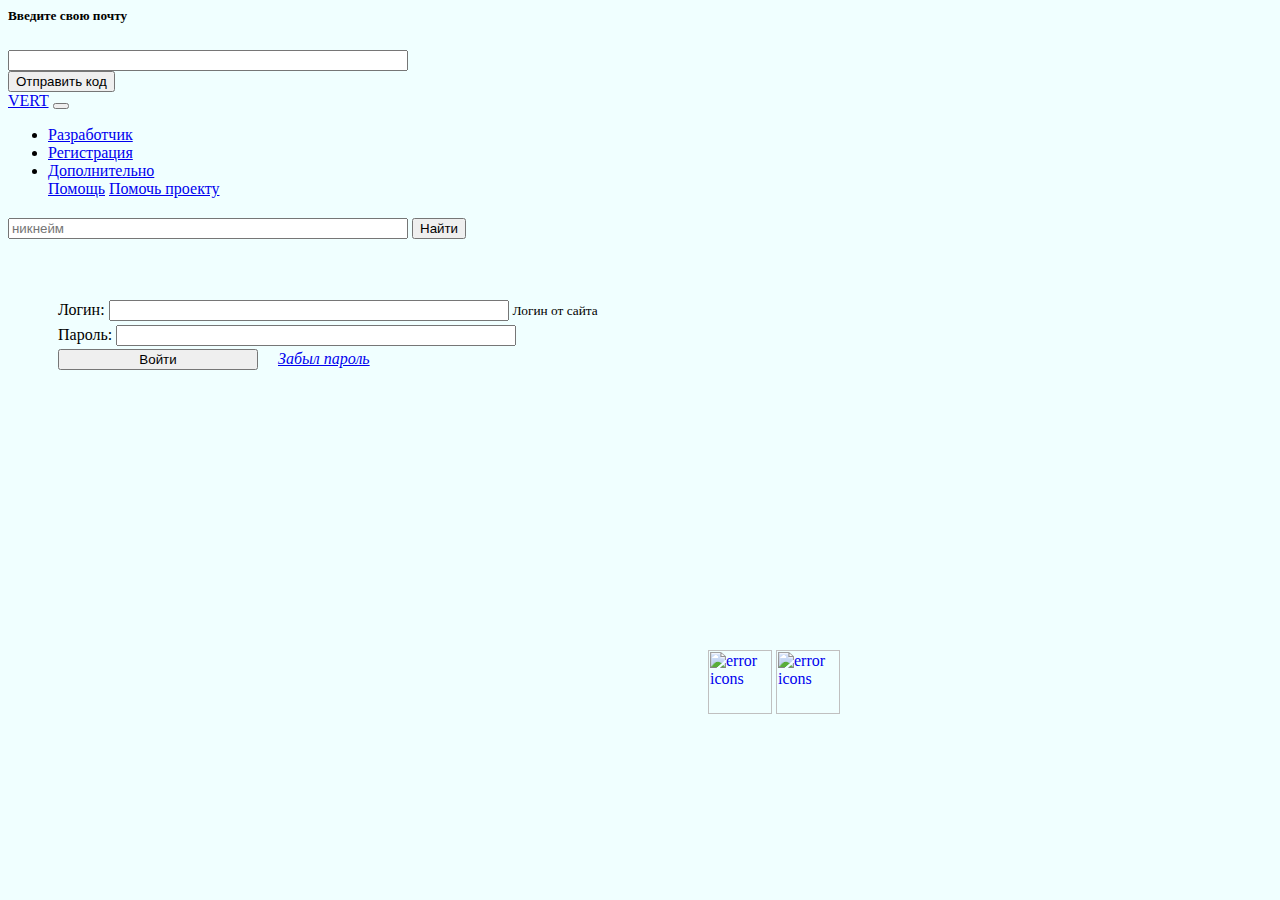
==== index.html @ 80447faf "new" ====
<html lang="ru">
  <head>
<link rel="stylesheet"  href="css/bootstrap.min.css">
<link rel="stylesheet" href="css/main.css">



<meta name="viewport" content="width=device-width, initial-scale=1, shrink-to-fit=no">
<meta charset="utf-8">
<script src="https://code.jquery.com/jquery-3.1.1.slim.min.js"></script>
<script src="https://cdnjs.cloudflare.com/ajax/libs/tether/1.4.0/js/tether.min.js"></script>
<script src="js/bootstrap.bundle.js "></script>
<script src="js/bootstrap.bundle.min.js"></script>


  </head>
<body>
  <base target="_blank">
  
  
  <!-- Modal -->
  <div class="modal fade" id="exampleModal"  role="dialog" aria-labelledby="exampleModalLabel" aria-hidden="true">
    <div class="modal-dialog modal-dialog-centered" role="document">
      <div class="modal-content">
        <div class="modal-header">
          <h5 class="modal-title" id="exampleModalLabel">Введите свою почту</h5>
         
        </div>
        <div class="modal-body">
         <input type="email">
        </div>
        <div class="modal-footer">
          <button type="button" class="btn btn-secondary" data-dismiss="modal">Отправить код</button>
         
        </div>
      </div>
    </div>
  </div>
  
  
  <script>
    $(function() {
  $('[data-toggle="popover"]').popover({
    trigger: 'focus'
  }); 
})

  </script>
 
 <nav class="navbar navbar-expand-lg navbar-light bg-light">
  <a class="navbar-brand" href="#">VERT</a>
  <button class="navbar-toggler" type="button" data-toggle="collapse" data-target="#navbarSupportedContent" aria-controls="navbarSupportedContent" aria-expanded="false" aria-label="Toggle navigation">
    
  </button>

  <div class="collapse navbar-collapse" id="navbarSupportedContent">
    <ul class="navbar-nav mr-auto nav-fill  nav-tabs">
     
      <li >
        <a class="nav-link" href="https://vk.com/xxxhorusxxx">Разработчик</a>
      </li>
      <li >
        <a class="nav-link" href="registration.html">Регистрация</a>
      </li>
      <li class=" dropdown"   >
        <a class="nav-link dropdown-toggle" href="#" id="navbarDropdown" role="button" data-toggle="dropdown" aria-haspopup="true" aria-expanded="false">
          Дополнительно
        </a>
        <div class="dropdown-menu" aria-labelledby="navbarDropdown">
          <a class="dropdown-item" href="help.html" >Помощь</a>
          <a class="dropdown-item" href="https://www.donationalerts.com/r/allegory9300h">Помочь проекту</a>
   
     
        </div>
      </li>
     
    </ul>
    <form class="form-inline my-2 my-lg-0">
      <input class="form-control mr-sm-2" type="search" placeholder="никнейм" aria-label="Search">
      <button class="btn btn-outline-success my-2 my-sm-0" type="submit">Найти</button>
    </form>
  </div>
</nav>
   



  <header class="header">

<section>
  <div class ="container">
    <div class="row">
      <div class="col">
     
      </div>
    </div>
    
   
    <div class="row">
      
      <div class="col">


      
      </div>

    </div>
    <div class="row row-m-t1">
    
      <div class="col">
        <form>
          <div class="form-group">
            <label for="exampleInputEmail1">Логин:</label>
            <input type="email" class="form-control" id="exampleInputEmail1" aria-describedby="emailHelp">
            <small id="emailHelp" class="form-text text-muted">Логин от сайта </small>
          </div>
          <div class="form-group">
            <label for="exampleInputPassword1">Пароль:</label>
            <input type="password" class="form-control" id="exampleInputPassword1">
          </div>
          <div>  <button type="submit" class="btn btn-primary">Войти</button><a href="#templates/resetpassword" data-toggle="modal" data-target="#exampleModal"><i class="resetpassword">Забыл пароль</i></a></div>
       
         
         
        </form>
      </div>

    </div>
    

  </div>
</section>
  </header>
 
<div class="LinkMy">
  <a href="http://univer.okmpu.kz/user/login?ReturnUrl=%2fuser%2flogout"    > <img src="icons/home.png" alt="error icons" width="64" height="64"></a>
  <a href="https://github.com/allegory9300h"><img src="icons/github.png" alt="error icons" width="64" height="64"></a>
  
  </div>

</body>
</html>
---- css/main.css ----
.btn-lg {

    width: 300px;
    height: 70px;
    left: 698;
}
//body {

    background: url(C:/Users/qqqdo/Desktop/WebProject/img/header.jpg) ;
}
.dropdown-toggle{

    width: 200;
}
.btn-primary{

    width: 200;
    margin-top: 3;
}
.carousel{
    content: attr(data-);

    width: 1500px;
    height: 400px;
    left: 10px;
    right: 10px;
    top:10px;

}
.d-block{
    width: 1500px;
    height: 400px;
}
.hv{

    margin: 100px;
}
.row-m-t2{
    margin-top : 150px;
    margin-left: 200;
  }
  .fa-github{
     margin-left: 50;
  }
  .row-m-t1{

    margin-top: 57;
    margin-left: 50;
  }
 
  body{

    background-color: azure;
  }
  .registration{
      margin-bottom: 5;
  }
  .resetpassword{
      margin-left: 20;
      margin-top: 1;
  }
  .LinkMy{

    margin-top: 280;
    margin-left: 700;

   
  }
  input{
      margin-top: 4;
      width: 400;
  }
 .TextHelp{

    margin-top: 200px;
    margin-left: 200px;
    border: inset bisque 7px;
    padding: 20px;
    margin-right: 100px;
 }
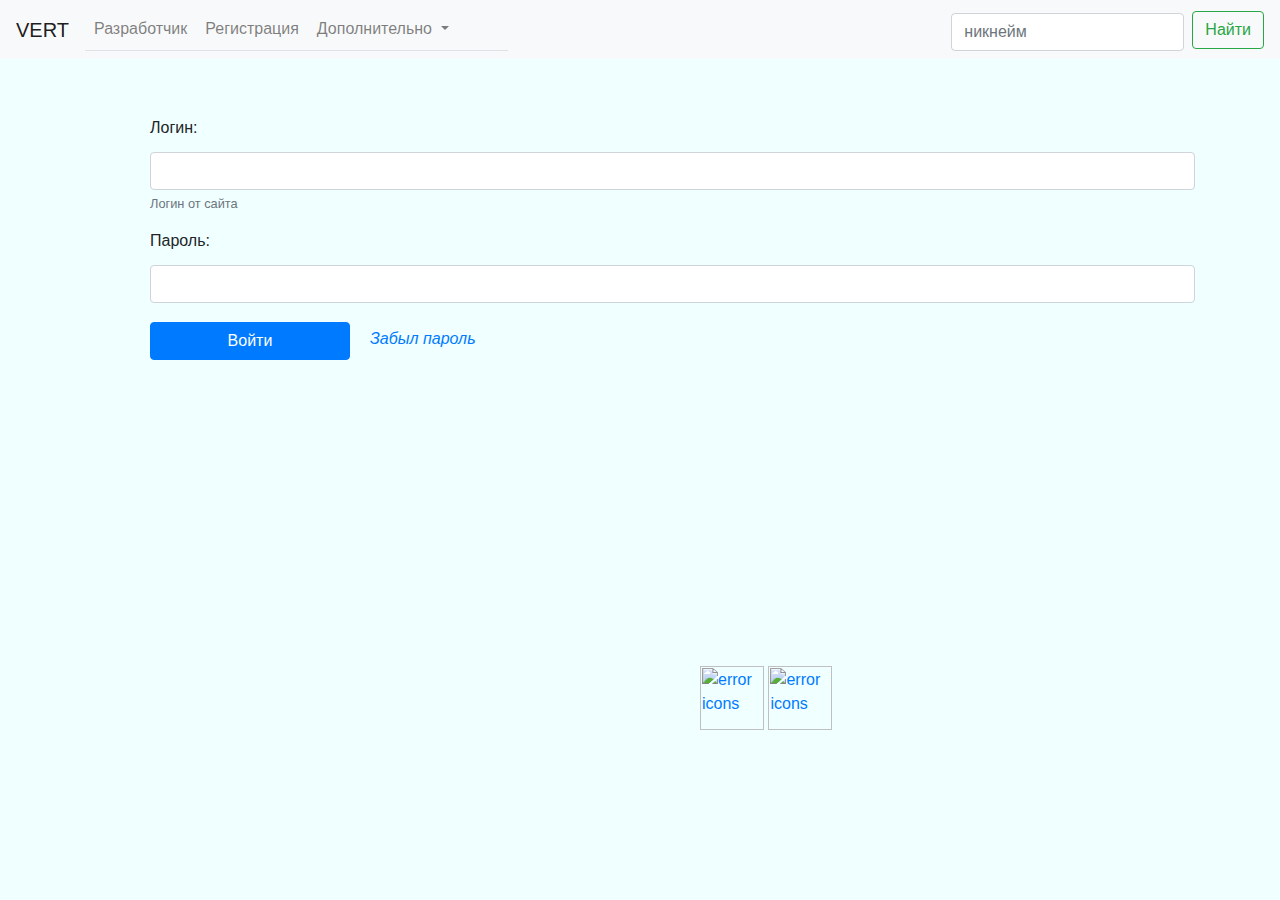
==== commit a2389131: "new sity :)" ====
--- a/index.html
+++ b/index.html
@@ -15,6 +15,7 @@
 
   </head>
 <body>
+  
   <base target="_blank">
   
   
@@ -131,12 +132,14 @@
   </div>
 </section>
   </header>
+  
  
 <div class="LinkMy">
   <a href="http://univer.okmpu.kz/user/login?ReturnUrl=%2fuser%2flogout"    > <img src="icons/home.png" alt="error icons" width="64" height="64"></a>
   <a href="https://github.com/allegory9300h"><img src="icons/github.png" alt="error icons" width="64" height="64"></a>
   
   </div>
+  
 
 </body>
 </html>--- a/css/main.css
+++ b/css/main.css
@@ -61,8 +61,8 @@
       margin-top: 1;
   }
   .LinkMy{
-
-    margin-top: 280;
+      
+    margin-top: 290px;
     margin-left: 700;
 
    
@@ -78,4 +78,10 @@
     border: inset bisque 7px;
     padding: 20px;
     margin-right: 100px;
+ }
+
+ .fix-j{
+     position: relative;
+     top: 50px;
+    
  }